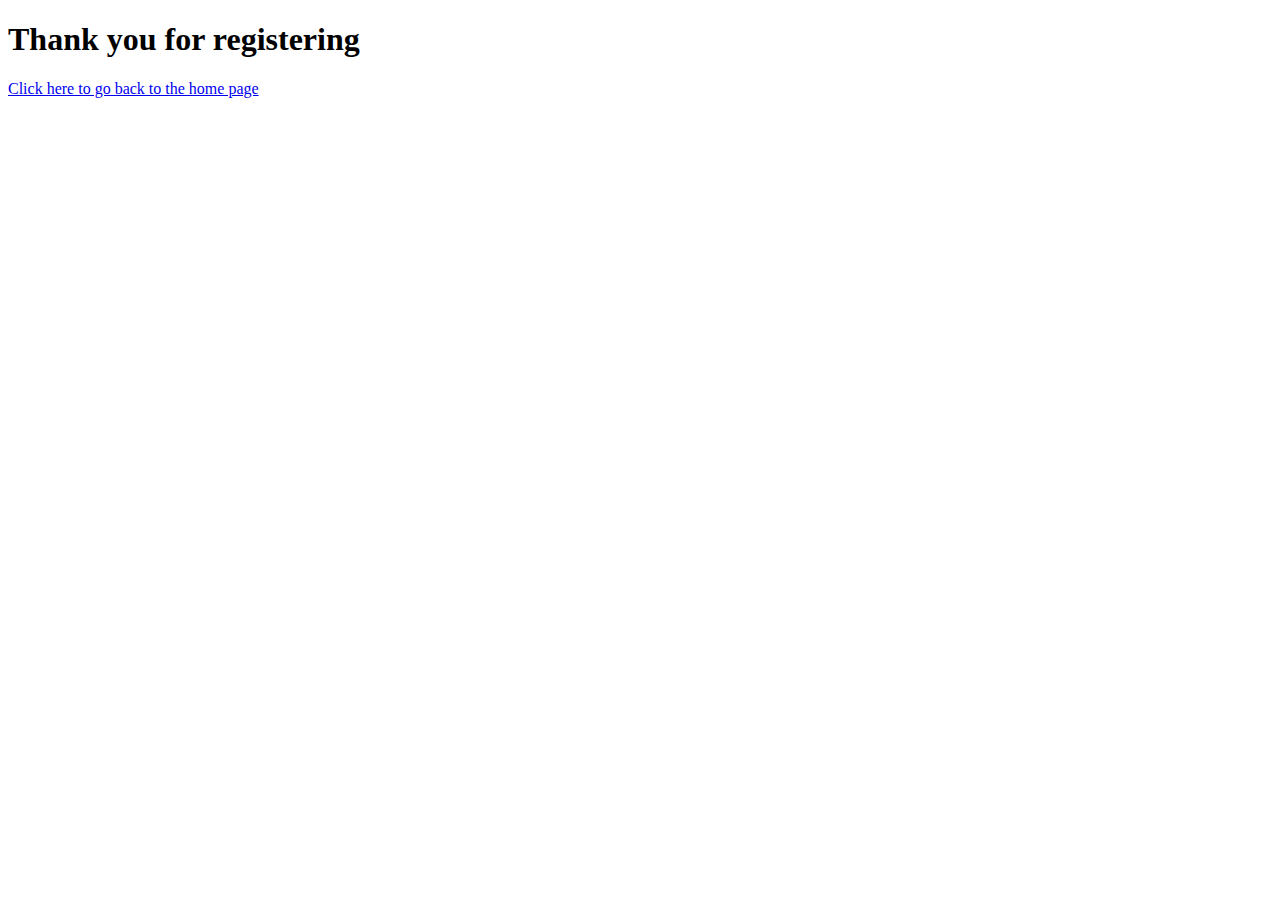
==== afterRegister.html @ f7ea984a "Create afterRegister.html" ====
<!DOCTYPE html>
<html lang="en" dir="ltr">
  <head>
    <meta charset="utf-8">
    <title>After Registering</title>
  </head>
  <body>
    <h1>Thank you for registering</h1>
    <a href='/'>Click here to go back to the home page</a>
  </body>
</html>
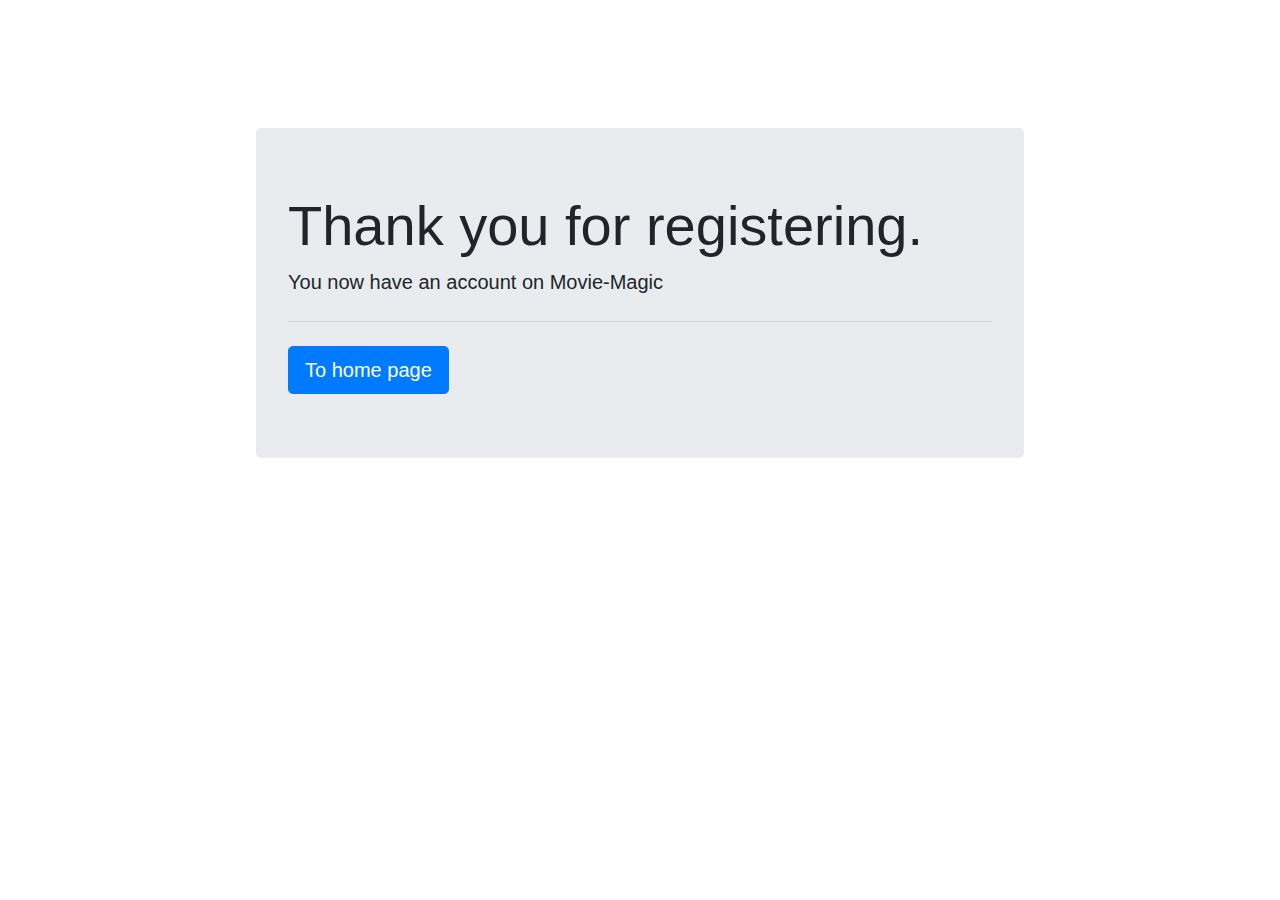
==== commit dec79023: "m" ====
--- a/afterRegister.html
+++ b/afterRegister.html
@@ -3,9 +3,15 @@
   <head>
     <meta charset="utf-8">
     <title>After Registering</title>
+    <link rel="stylesheet" href="https://stackpath.bootstrapcdn.com/bootstrap/4.3.1/css/bootstrap.min.css" integrity="sha384-ggOyR0iXCbMQv3Xipma34MD+dH/1fQ784/j6cY/iJTQUOhcWr7x9JvoRxT2MZw1T" crossorigin="anonymous">
+    <link rel="stylesheet" href="CSS/afterRegister.css">
   </head>
   <body>
-    <h1>Thank you for registering</h1>
-    <a href='/'>Click here to go back to the home page</a>
+    <div class="jumbotron">
+      <h1 class="display-4">Thank you for registering.</h1>
+      <p class="lead">You now have an account on Movie-Magic</p>
+      <hr class="my-4">
+      <a class="btn btn-primary btn-lg" href='/' role="button">To home page</a>
+    </div>
   </body>
 </html>
--- a/CSS/afterRegister.css
+++ b/CSS/afterRegister.css
@@ -0,0 +1,3 @@
+.jumbotron{
+  margin: 10% 20% auto 20%;
+}
